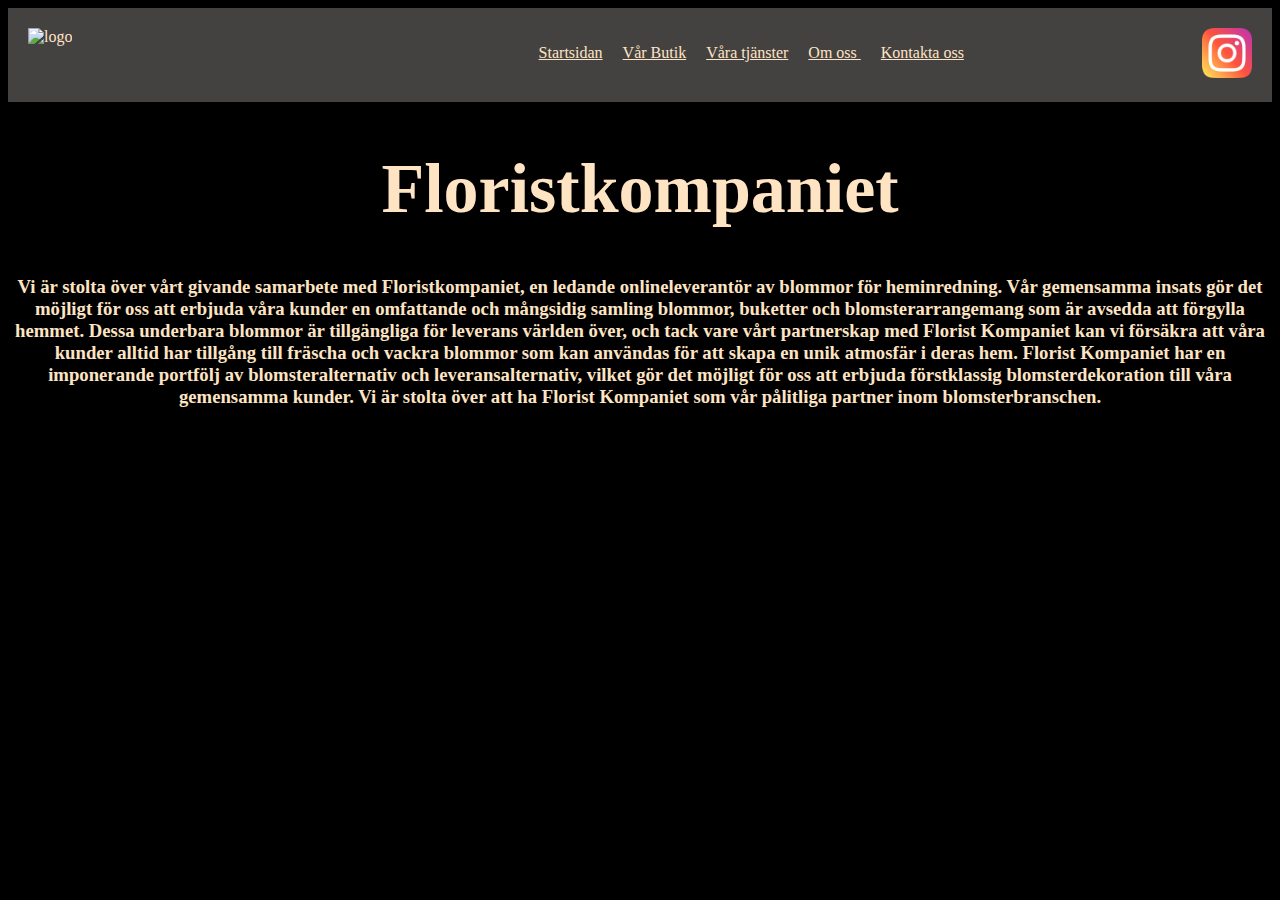
==== floristkompanietdetalj.html @ aab154be "commit" ====
<!DOCTYPE html>
<html lang="en">

<head>
    <!-- Google tag (gtag.js) -->
    <script async src="https://www.googletagmanager.com/gtag/js?id=G-Y5M6B9RKJM"></script>
    <script>
        window.dataLayer = window.dataLayer || [];
        function gtag() { dataLayer.push(arguments); }
        gtag('js', new Date());

        gtag('config', 'G-Y5M6B9RKJM');
    </script>
    <meta charset="UTF-8">
    <meta name="viewport" content="width=device-width, initial-scale=1.0">
    <meta name="description" content="Den Fantastiska sidan för dig som älskar blommor">
    <meta name="keywords"
        content="florist, decorativa blommor, present blommor, blommor till heminredning, blommor till flickvän">
    <meta name="author" content="Melis Akcay">
    <title>Floristkompaniet detalj</title>
    <link href="css/style.css" rel="stylesheet">
</head>

<body style="background-color: black;" onload="buildMenu()">
    <div class="menydiv">
        <header class="flexbox">
            <aside class="logga"><img style="width: 100px; height: 100px;" src="picture\logo.png" alt="logo"></aside>
            <section style="text-align: right;" class="menybox">
                <ul id="meny"></ul>
            </section>
            <aside style="text-align: right;" class="instagramlank"><img style="width:50px; height: 50px;"
                    src="picture\instagram.png" alt="logo"></aside>
        </header>
    </div>

    <h1>Floristkompaniet</h1>
    <ul id="meny"></ul>
    <div class=" centrerad-h1">



        <h3 style="color: bisque;">
            Vi är stolta över vårt givande samarbete med Floristkompaniet, en ledande onlineleverantör av blommor för
            heminredning. Vår gemensamma insats gör det möjligt för oss att erbjuda våra kunder en omfattande och
            mångsidig samling blommor, buketter och blomsterarrangemang som är avsedda att förgylla hemmet. Dessa
            underbara blommor är tillgängliga för leverans världen över, och tack vare vårt partnerskap med Florist
            Kompaniet kan vi försäkra att våra kunder alltid har tillgång till fräscha och vackra blommor som kan
            användas för att skapa en unik atmosfär i deras hem. Florist Kompaniet har en imponerande portfölj av
            blomsteralternativ och leveransalternativ, vilket gör det möjligt för oss att erbjuda förstklassig
            blomsterdekoration till våra gemensamma kunder. Vi är stolta över att ha Florist Kompaniet som vår pålitliga
            partner inom blomsterbranschen.
        </h3>

        <script src="script/script.js"></script>
</body>

</html>
---- css/style.css ----
h1 {
    font-size: 70px;
    text-align: center;
    color: bisque;

}

h2 {
    text-align: center;
    color: bisque;
}

h3 {
    text-align: center;
    color: bisque;

}

h4 {
    text-align: center;
    color: bisque;

}

h5 {
    text-align: center;
    color: bisque;

}


p {
    text-align: center;
    color: bisque;
}

li {
    display: inline;
    padding: 10px;

}

.flexbox {
    display: flex;
    flex-direction: row;

}

.logga {
    flex-grow: 1;
    /* background-color:black; */
    padding: 20px;
    color: bisque;
}

.menybox {
    flex-grow: 1;
    /* background-color:black; */
    padding: 20px;

}

.instagramlank {
    flex-grow: 1;
    /* background-color:black; */
    padding: 20px;
    color: bisque;
}

a {
    color: bisque;
}

.menydiv {
    background-color: rgb(68, 65, 65);
}
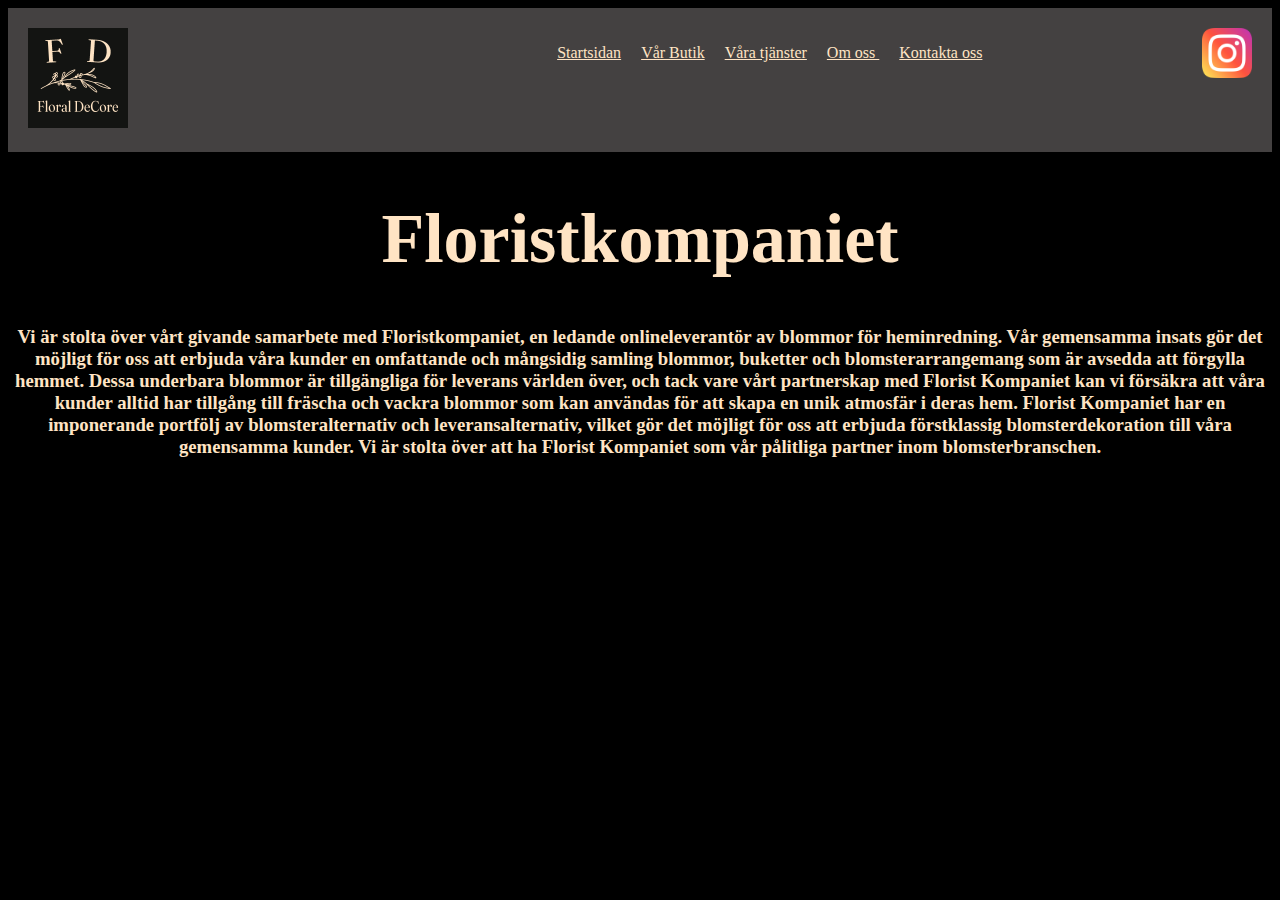
==== commit 769dca5f: "fixat" ====
--- a/floristkompanietdetalj.html
+++ b/floristkompanietdetalj.html
@@ -24,12 +24,12 @@
 <body style="background-color: black;" onload="buildMenu()">
     <div class="menydiv">
         <header class="flexbox">
-            <aside class="logga"><img style="width: 100px; height: 100px;" src="picture\logo.png" alt="logo"></aside>
+            <aside class="logga"><img style="width: 100px; height: 100px;" src="picture\logga.png" alt="logga"></aside>
             <section style="text-align: right;" class="menybox">
                 <ul id="meny"></ul>
             </section>
             <aside style="text-align: right;" class="instagramlank"><img style="width:50px; height: 50px;"
-                    src="picture\instagram.png" alt="logo"></aside>
+                    src="picture\instagram.png" alt="logga"></aside>
         </header>
     </div>
 
--- a/css/style.css
+++ b/css/style.css
@@ -73,4 +73,154 @@
 
 .menydiv {
     background-color: rgb(68, 65, 65);
+}
+
+/* Rating 1*/
+.rating1 {
+    display: block;
+}
+
+.rating1 input {
+    display: none;
+}
+
+.rating1 label {
+    font-size: 30px;
+    padding: 5px;
+    cursor: pointer;
+}
+
+.rating1 label:before {
+    content: '\2606';
+    color: white;
+}
+
+.rating1 input:checked ~ label:before {
+    content: '\2605';
+    color: gold;
+}
+
+/* Rating 2*/
+.rating2 {
+    display: block;
+}
+
+.rating2 input {
+    display: none;
+}
+
+.rating2 label {
+    font-size: 30px;
+    padding: 5px;
+    cursor: pointer;
+}
+
+.rating2 label:before {
+    content: '\2606';
+    color: white;
+}
+
+.rating2 input:checked ~ label:before {
+    content: '\2605';
+    color: gold;
+}
+
+/* Rating 3*/
+.rating3 {
+    display: block;
+}
+
+.rating3 input {
+    display: none;
+}
+
+.rating3 label {
+    font-size: 30px;
+    padding: 5px;
+    cursor: pointer;
+}
+
+.rating3 label:before {
+    content: '\2606';
+    color: white;
+}
+
+.rating3 input:checked ~ label:before {
+    content: '\2605';
+    color: gold;
+}
+
+/* Rating 4*/
+.rating4 {
+    display: block;
+}
+
+.rating4 input {
+    display: none;
+}
+
+.rating4 label {
+    font-size: 30px;
+    padding: 5px;
+    cursor: pointer;
+}
+
+.rating4 label:before {
+    content: '\2606';
+    color: white;
+}
+
+.rating4 input:checked ~ label:before {
+    content: '\2605';
+    color: gold;
+}
+
+/* Rating 5*/
+.rating5 {
+    display: block;
+}
+
+.rating5 input {
+    display: none;
+}
+
+.rating5 label {
+    font-size: 30px;
+    padding: 5px;
+    cursor: pointer;
+}
+
+.rating5 label:before {
+    content: '\2606';
+    color: white;
+}
+
+.rating5 input:checked ~ label:before {
+    content: '\2605';
+    color: gold;
+}
+
+/* Rating 6*/
+.rating6 {
+    display: block;
+}
+
+.rating6 input {
+    display: none;
+}
+
+.rating6 label {
+    font-size: 30px;
+    padding: 5px;
+    cursor: pointer;
+}
+
+.rating6 label:before {
+    content: '\2606';
+    color: white;
+}
+
+.rating6 input:checked ~ label:before {
+    content: '\2605';
+    color: gold;
 }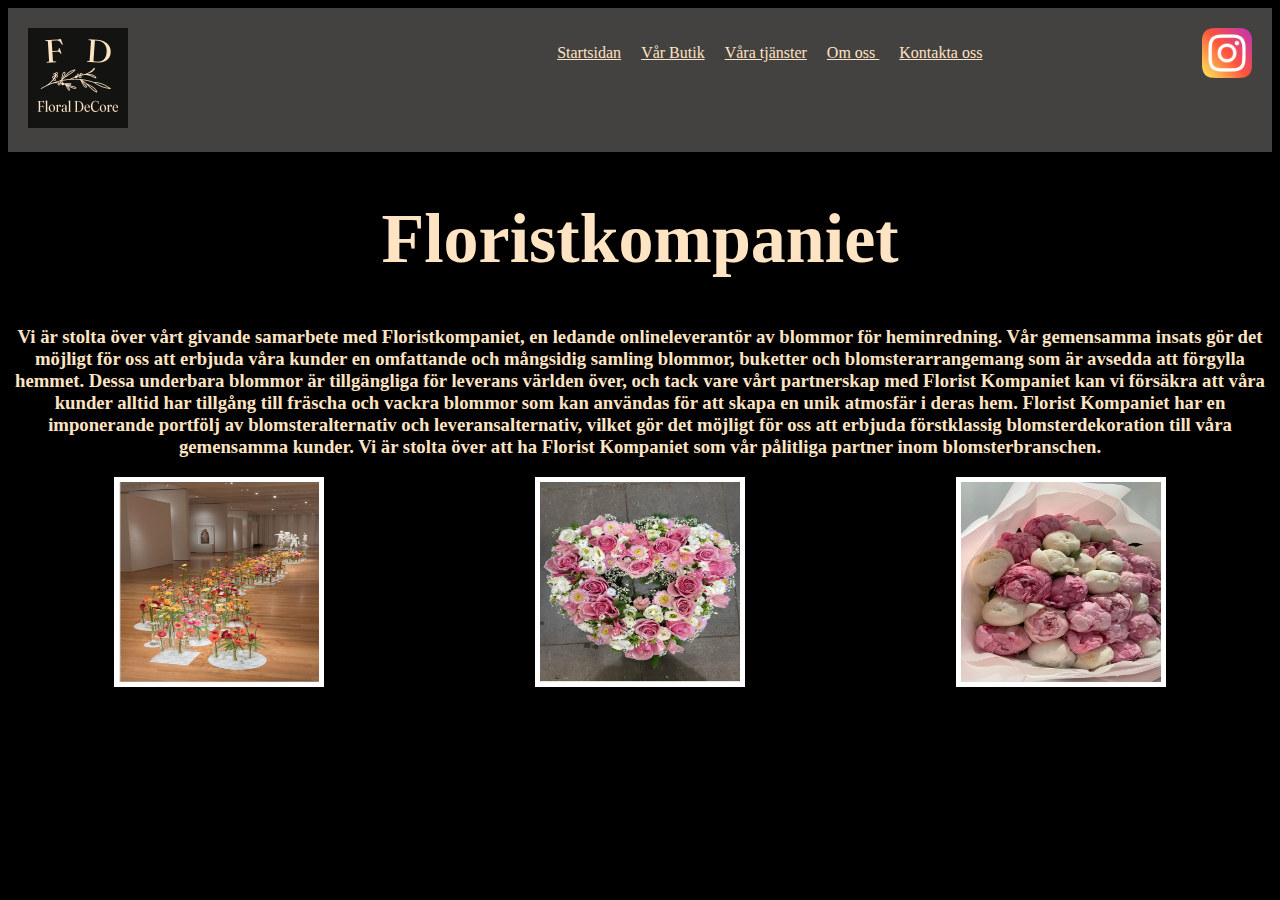
==== commit f44ff6b3: "added pictures" ====
--- a/floristkompanietdetalj.html
+++ b/floristkompanietdetalj.html
@@ -51,6 +51,22 @@
             partner inom blomsterbranschen.
         </h3>
 
+        <div style="display: flex; flex-direction: row; background-color: black;">
+            <div style="text-align: center; flex-grow: 1;">
+                <img style="border: 5px solid white; width: 200px; height: 200px;"
+                    src="picture\floristkompanietpicture1.jpg" alt="">
+            </div>
+            <div style="text-align: center; flex-grow: 1;">
+
+                <img style="border: 5px solid white; width: 200px; height: 200px;"
+                    src="picture\flroistkompaniet picutre2.jpeg" alt="">
+            </div>
+            <div style="text-align: center; flex-grow: 1;">
+
+                <img style="border: 5px solid white; width: 200px; height: 200px;"
+                    src="picture\floristkompaniet picture 3.jpg" alt="">
+            </div>
+        </div>
         <script src="script/script.js"></script>
 </body>
 
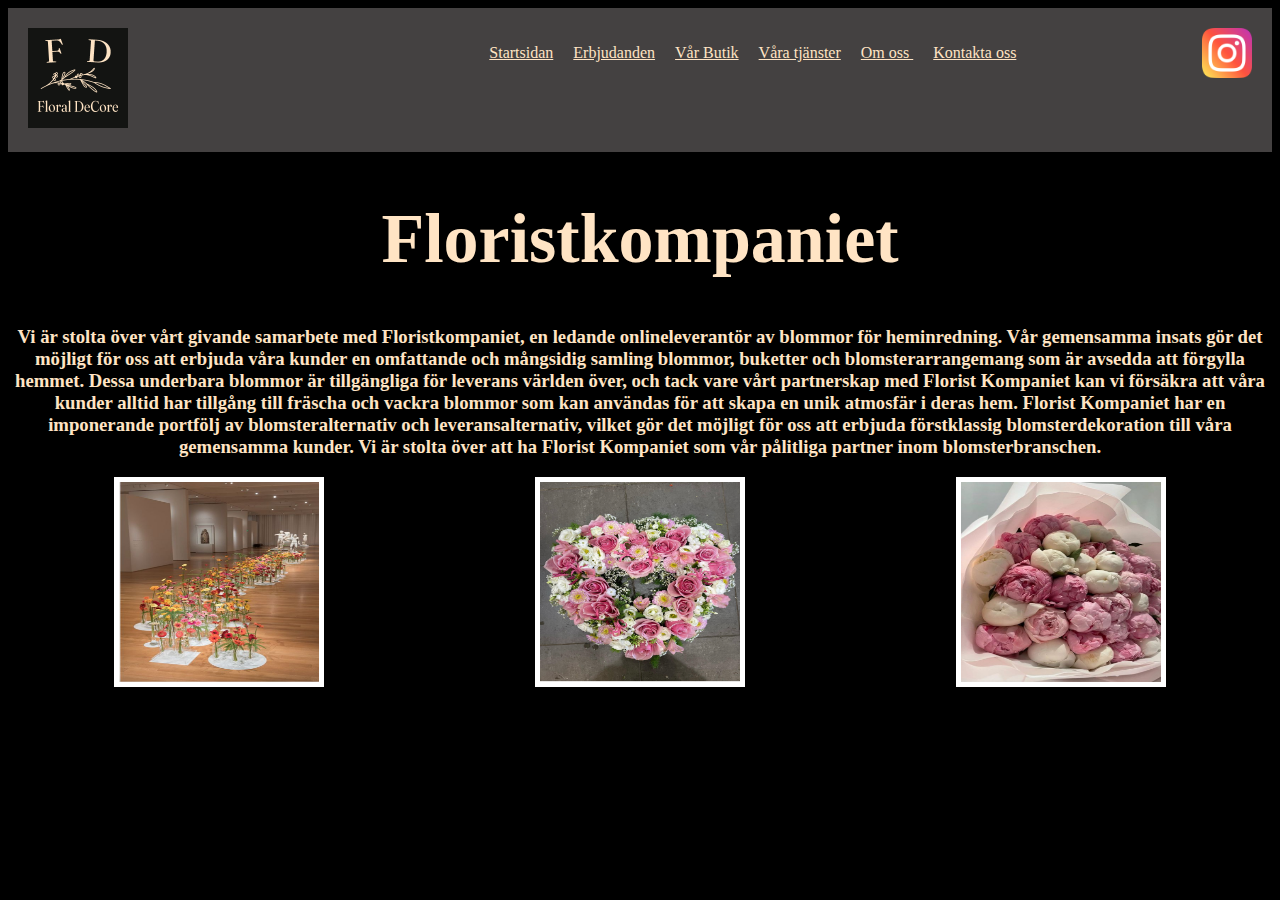
==== commit e92ab10d: "added wordpress" ====
--- a/floristkompanietdetalj.html
+++ b/floristkompanietdetalj.html
@@ -67,6 +67,9 @@
                     src="picture\floristkompaniet picture 3.jpg" alt="">
             </div>
         </div>
+
+
+        
         <script src="script/script.js"></script>
 </body>
 
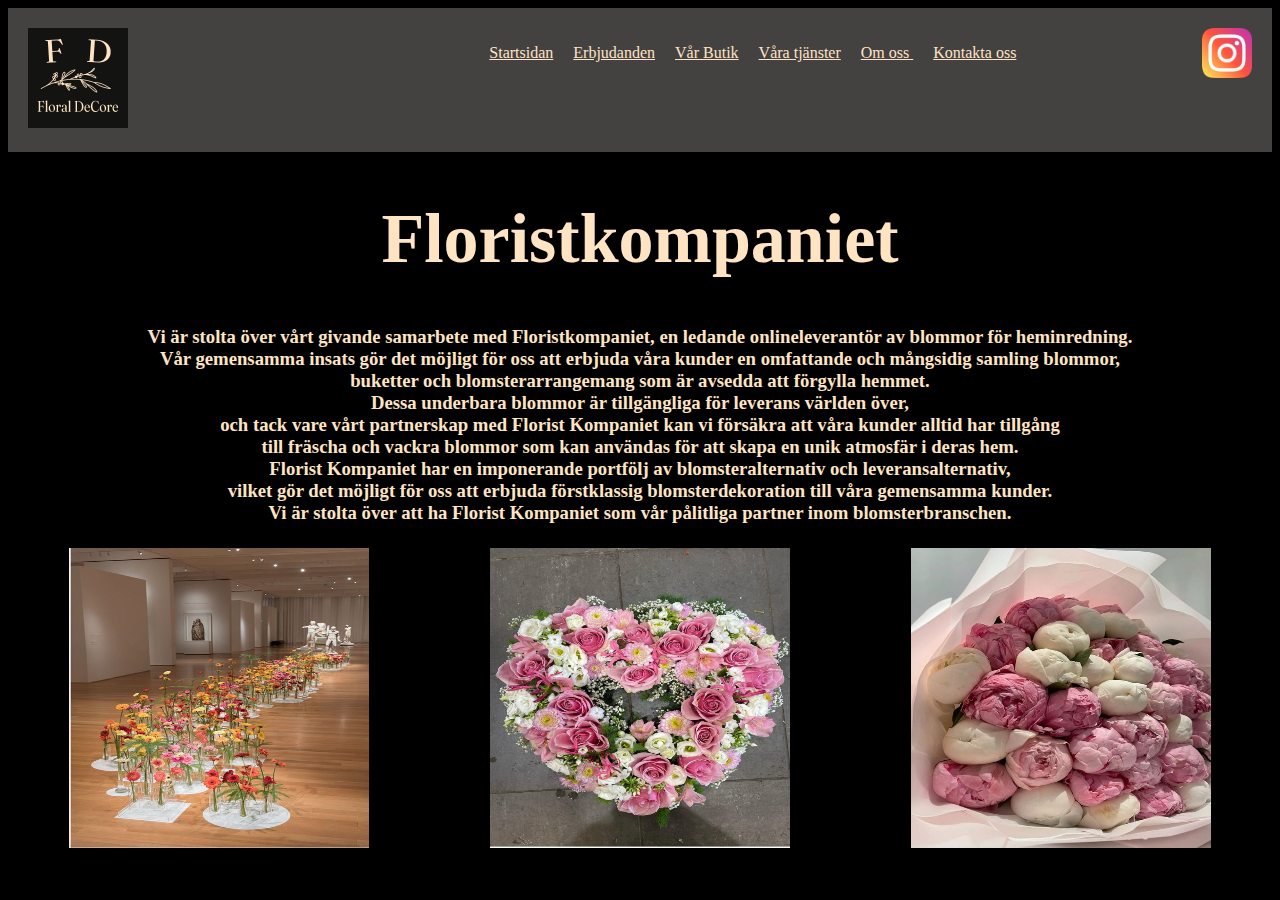
==== commit e5478845: "added pictures" ====
--- a/floristkompanietdetalj.html
+++ b/floristkompanietdetalj.html
@@ -41,35 +41,36 @@
 
         <h3 style="color: bisque;">
             Vi är stolta över vårt givande samarbete med Floristkompaniet, en ledande onlineleverantör av blommor för
-            heminredning. Vår gemensamma insats gör det möjligt för oss att erbjuda våra kunder en omfattande och
-            mångsidig samling blommor, buketter och blomsterarrangemang som är avsedda att förgylla hemmet. Dessa
-            underbara blommor är tillgängliga för leverans världen över, och tack vare vårt partnerskap med Florist
-            Kompaniet kan vi försäkra att våra kunder alltid har tillgång till fräscha och vackra blommor som kan
-            användas för att skapa en unik atmosfär i deras hem. Florist Kompaniet har en imponerande portfölj av
-            blomsteralternativ och leveransalternativ, vilket gör det möjligt för oss att erbjuda förstklassig
-            blomsterdekoration till våra gemensamma kunder. Vi är stolta över att ha Florist Kompaniet som vår pålitliga
+            heminredning. <br>
+            Vår gemensamma insats gör det möjligt för oss att erbjuda våra kunder en omfattande och
+            mångsidig samling blommor,<br> buketter och blomsterarrangemang som är avsedda att förgylla hemmet.<br> Dessa
+            underbara blommor är tillgängliga för leverans världen över,<br> 
+            och tack vare vårt partnerskap med Florist Kompaniet kan vi försäkra att våra kunder alltid har tillgång <br> till fräscha och vackra blommor som kan
+            användas för att skapa en unik atmosfär i deras hem. <br>
+            Florist Kompaniet har en imponerande portfölj av blomsteralternativ och leveransalternativ,<br> vilket gör det möjligt för oss att erbjuda förstklassig
+            blomsterdekoration till våra gemensamma kunder.<br> Vi är stolta över att ha Florist Kompaniet som vår pålitliga
             partner inom blomsterbranschen.
         </h3>
 
         <div style="display: flex; flex-direction: row; background-color: black;">
             <div style="text-align: center; flex-grow: 1;">
-                <img style="border: 5px solid white; width: 200px; height: 200px;"
+                <img style="border: 5px solid black; width: 300px; height: 300px;"
                     src="picture\floristkompanietpicture1.jpg" alt="">
             </div>
             <div style="text-align: center; flex-grow: 1;">
 
-                <img style="border: 5px solid white; width: 200px; height: 200px;"
+                <img style="border: 5px solid black; width: 300px; height: 300px;"
                     src="picture\flroistkompaniet picutre2.jpeg" alt="">
             </div>
             <div style="text-align: center; flex-grow: 1;">
 
-                <img style="border: 5px solid white; width: 200px; height: 200px;"
+                <img style="border: 5px solid black; width: 300px; height: 300px;"
                     src="picture\floristkompaniet picture 3.jpg" alt="">
             </div>
         </div>
 
 
-        
+
         <script src="script/script.js"></script>
 </body>
 
